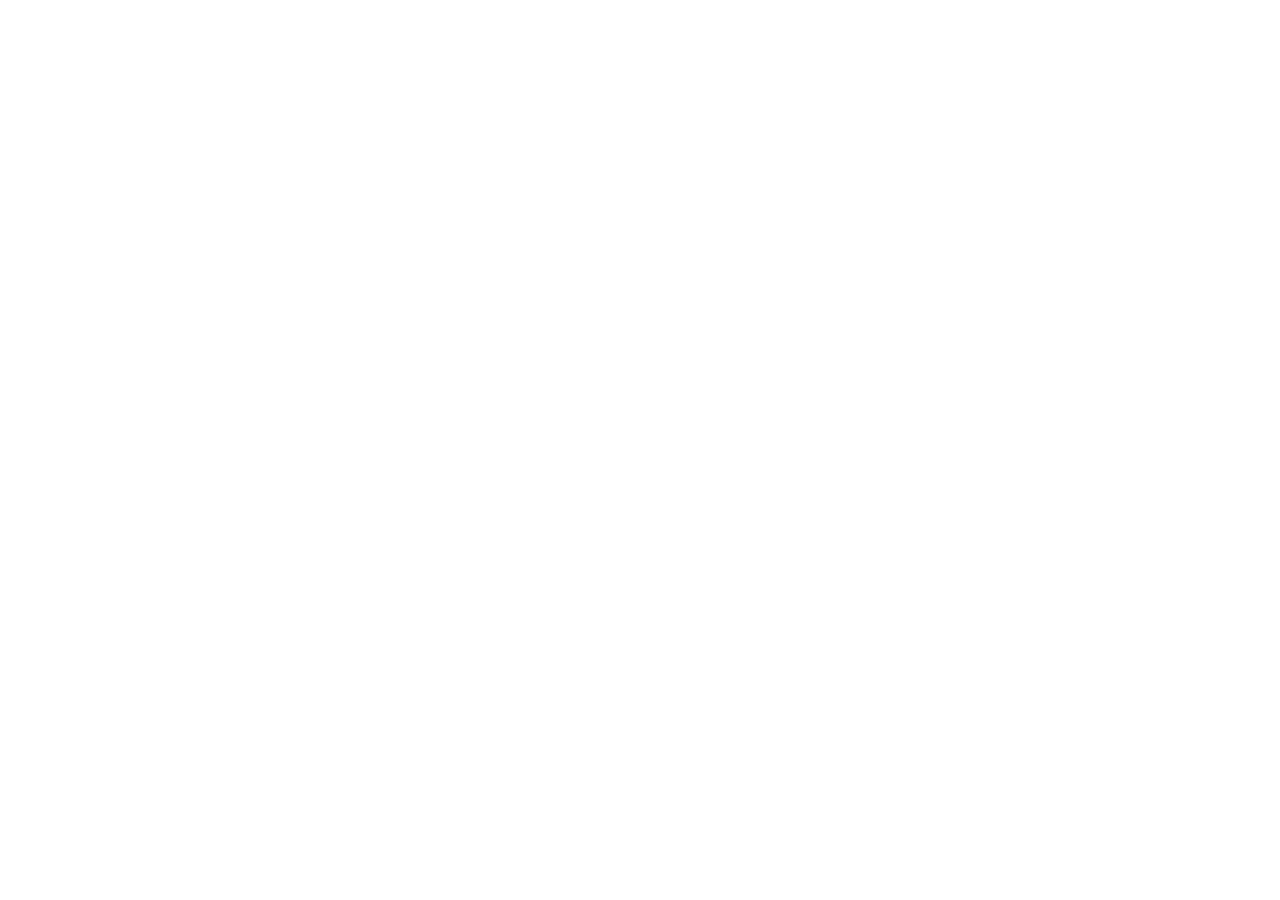
==== index.html @ eb0ca417 "Changes" ====
<!doctype html>
<html lang="en" class="dark">
  <head>
    <meta charset="UTF-8" />
    <meta name="viewport" content="width=device-width, initial-scale=1.0" />
    <title>Developer Portfolio | Software Engineer</title>
    <meta name="description" content="Software engineer crafting clean, performant web applications with modern technologies. View my projects and get in touch." />
    <meta name="author" content="Developer" />

    <meta property="og:title" content="Developer Portfolio | Software Engineer" />
    <meta property="og:description" content="Software engineer crafting clean, performant web applications with modern technologies." />
    <meta property="og:type" content="website" />
    <meta property="og:image" content="https://lovable.dev/opengraph-image-p98pqg.png" />

    <meta name="twitter:card" content="summary_large_image" />
    <meta name="twitter:site" content="@developer" />
    <meta name="twitter:image" content="https://lovable.dev/opengraph-image-p98pqg.png" />
  </head>

  <body>
    <div id="root"></div>
    <script type="module" src="/src/main.tsx"></script>
  </body>
</html>
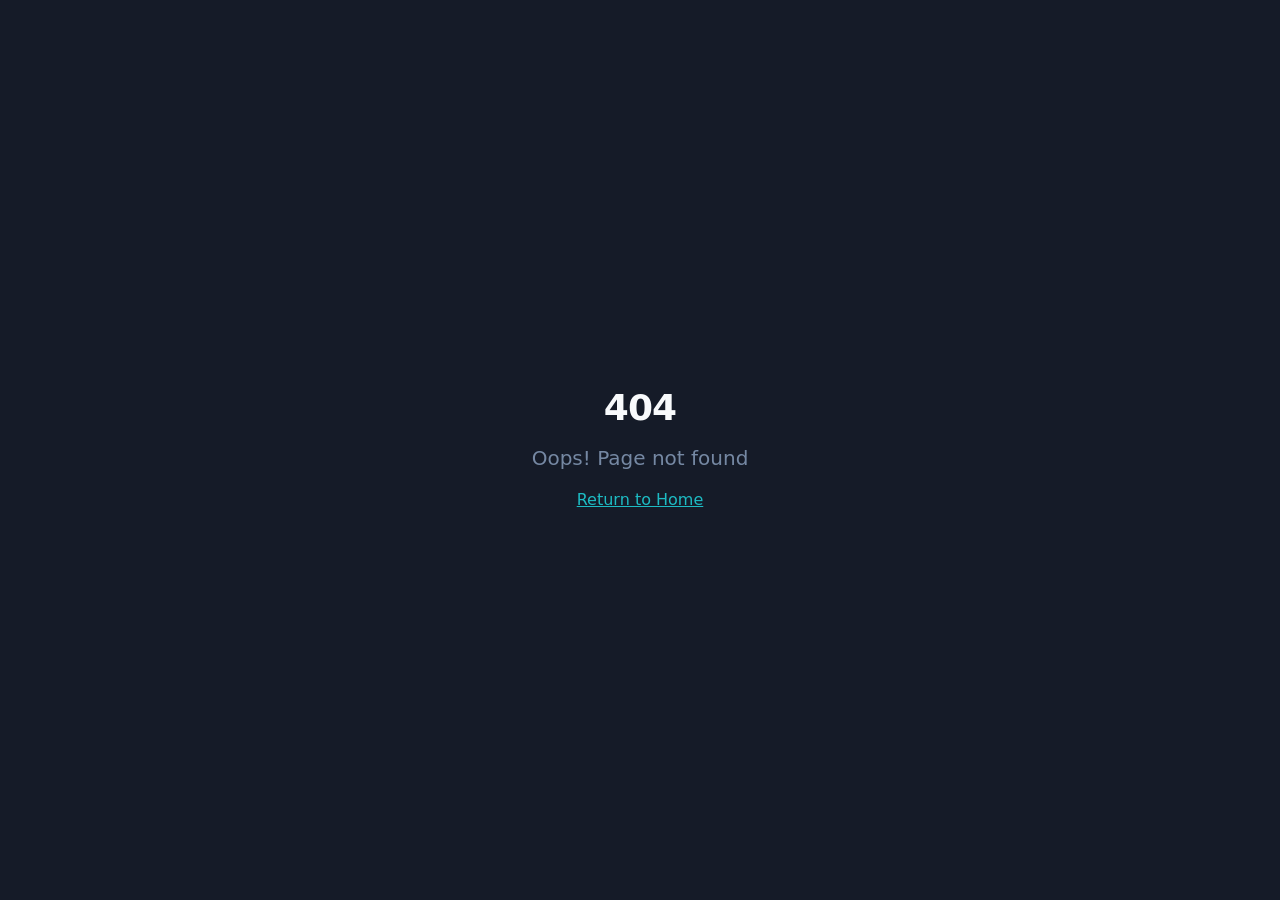
==== commit b3b45d48: "Updates" ====
--- a/index.html
+++ b/index.html
@@ -3,22 +3,23 @@
   <head>
     <meta charset="UTF-8" />
     <meta name="viewport" content="width=device-width, initial-scale=1.0" />
-    <title>Developer Portfolio | Software Engineer</title>
-    <meta name="description" content="Software engineer crafting clean, performant web applications with modern technologies. View my projects and get in touch." />
-    <meta name="author" content="Developer" />
+    <title>Adrian Calugarescu | Software Engineering Portfolio</title>
+    <meta name="description" content="Adrian Calugarescu is a Software Engineering student building clean, responsive web applications. Explore projects, skills, and experience." />
+    <meta name="author" content="Adrian Calugarescu" />
 
-    <meta property="og:title" content="Developer Portfolio | Software Engineer" />
-    <meta property="og:description" content="Software engineer crafting clean, performant web applications with modern technologies." />
+    <meta property="og:title" content="Adrian Calugarescu | Software Engineering Portfolio" />
+    <meta property="og:description" content="Software Engineering student building clean, responsive web applications." />
     <meta property="og:type" content="website" />
     <meta property="og:image" content="https://lovable.dev/opengraph-image-p98pqg.png" />
 
     <meta name="twitter:card" content="summary_large_image" />
-    <meta name="twitter:site" content="@developer" />
+    <meta name="twitter:site" content="@adicaluga" />
     <meta name="twitter:image" content="https://lovable.dev/opengraph-image-p98pqg.png" />
+    <script type="module" crossorigin src="/assets/index-CkQx7Gfv.js"></script>
+    <link rel="stylesheet" crossorigin href="/assets/index-BetBLfj0.css">
   </head>
 
   <body>
     <div id="root"></div>
-    <script type="module" src="/src/main.tsx"></script>
   </body>
 </html>
--- a/assets/index-BetBLfj0.css
+++ b/assets/index-BetBLfj0.css
@@ -0,0 +1 @@
+@import"https://fonts.googleapis.com/css2?family=Inter:wght@300;400;500;600;700&family=JetBrains+Mono:wght@400;500&display=swap";*,:before,:after{--tw-border-spacing-x: 0;--tw-border-spacing-y: 0;--tw-translate-x: 0;--tw-translate-y: 0;--tw-rotate: 0;--tw-skew-x: 0;--tw-skew-y: 0;--tw-scale-x: 1;--tw-scale-y: 1;--tw-pan-x: ;--tw-pan-y: ;--tw-pinch-zoom: ;--tw-scroll-snap-strictness: proximity;--tw-gradient-from-position: ;--tw-gradient-via-position: ;--tw-gradient-to-position: ;--tw-ordinal: ;--tw-slashed-zero: ;--tw-numeric-figure: ;--tw-numeric-spacing: ;--tw-numeric-fraction: ;--tw-ring-inset: ;--tw-ring-offset-width: 0px;--tw-ring-offset-color: #fff;--tw-ring-color: rgb(59 130 246 / .5);--tw-ring-offset-shadow: 0 0 #0000;--tw-ring-shadow: 0 0 #0000;--tw-shadow: 0 0 #0000;--tw-shadow-colored: 0 0 #0000;--tw-blur: ;--tw-brightness: ;--tw-contrast: ;--tw-grayscale: ;--tw-hue-rotate: ;--tw-invert: ;--tw-saturate: ;--tw-sepia: ;--tw-drop-shadow: ;--tw-backdrop-blur: ;--tw-backdrop-brightness: ;--tw-backdrop-contrast: ;--tw-backdrop-grayscale: ;--tw-backdrop-hue-rotate: ;--tw-backdrop-invert: ;--tw-backdrop-opacity: ;--tw-backdrop-saturate: ;--tw-backdrop-sepia: ;--tw-contain-size: ;--tw-contain-layout: ;--tw-contain-paint: ;--tw-contain-style: }::backdrop{--tw-border-spacing-x: 0;--tw-border-spacing-y: 0;--tw-translate-x: 0;--tw-translate-y: 0;--tw-rotate: 0;--tw-skew-x: 0;--tw-skew-y: 0;--tw-scale-x: 1;--tw-scale-y: 1;--tw-pan-x: ;--tw-pan-y: ;--tw-pinch-zoom: ;--tw-scroll-snap-strictness: proximity;--tw-gradient-from-position: ;--tw-gradient-via-position: ;--tw-gradient-to-position: ;--tw-ordinal: ;--tw-slashed-zero: ;--tw-numeric-figure: ;--tw-numeric-spacing: ;--tw-numeric-fraction: ;--tw-ring-inset: ;--tw-ring-offset-width: 0px;--tw-ring-offset-color: #fff;--tw-ring-color: rgb(59 130 246 / .5);--tw-ring-offset-shadow: 0 0 #0000;--tw-ring-shadow: 0 0 #0000;--tw-shadow: 0 0 #0000;--tw-shadow-colored: 0 0 #0000;--tw-blur: ;--tw-brightness: ;--tw-contrast: ;--tw-grayscale: ;--tw-hue-rotate: ;--tw-invert: ;--tw-saturate: ;--tw-sepia: ;--tw-drop-shadow: ;--tw-backdrop-blur: ;--tw-backdrop-brightness: ;--tw-backdrop-contrast: ;--tw-backdrop-grayscale: ;--tw-backdrop-hue-rotate: ;--tw-backdrop-invert: ;--tw-backdrop-opacity: ;--tw-backdrop-saturate: ;--tw-backdrop-sepia: ;--tw-contain-size: ;--tw-contain-layout: ;--tw-contain-paint: ;--tw-contain-style: }*,:before,:after{box-sizing:border-box;border-width:0;border-style:solid;border-color:#e5e7eb}:before,:after{--tw-content: ""}html,:host{line-height:1.5;-webkit-text-size-adjust:100%;-moz-tab-size:4;-o-tab-size:4;tab-size:4;font-family:Inter,system-ui,sans-serif;font-feature-settings:normal;font-variation-settings:normal;-webkit-tap-highlight-color:transparent}body{margin:0;line-height:inherit}hr{height:0;color:inherit;border-top-width:1px}abbr:where([title]){-webkit-text-decoration:underline dotted;text-decoration:underline dotted}h1,h2,h3,h4,h5,h6{font-size:inherit;font-weight:inherit}a{color:inherit;text-decoration:inherit}b,strong{font-weight:bolder}code,kbd,samp,pre{font-family:JetBrains Mono,monospace;font-feature-settings:normal;font-variation-settings:normal;font-size:1em}small{font-size:80%}sub,sup{font-size:75%;line-height:0;position:relative;vertical-align:baseline}sub{bottom:-.25em}sup{top:-.5em}table{text-indent:0;border-color:inherit;border-collapse:collapse}button,input,optgroup,select,textarea{font-family:inherit;font-feature-settings:inherit;font-variation-settings:inherit;font-size:100%;font-weight:inherit;line-height:inherit;letter-spacing:inherit;color:inherit;margin:0;padding:0}button,select{text-transform:none}button,input:where([type=button]),input:where([type=reset]),input:where([type=submit]){-webkit-appearance:button;background-color:transparent;background-image:none}:-moz-focusring{outline:auto}:-moz-ui-invalid{box-shadow:none}progress{vertical-align:baseline}::-webkit-inner-spin-button,::-webkit-outer-spin-button{height:auto}[type=search]{-webkit-appearance:textfield;outline-offset:-2px}::-webkit-search-decoration{-webkit-appearance:none}::-webkit-file-upload-button{-webkit-appearance:button;font:inherit}summary{display:list-item}blockquote,dl,dd,h1,h2,h3,h4,h5,h6,hr,figure,p,pre{margin:0}fieldset{margin:0;padding:0}legend{padding:0}ol,ul,menu{list-style:none;margin:0;padding:0}dialog{padding:0}textarea{resize:vertical}input::-moz-placeholder,textarea::-moz-placeholder{opacity:1;color:#9ca3af}input::placeholder,textarea::placeholder{opacity:1;color:#9ca3af}button,[role=button]{cursor:pointer}:disabled{cursor:default}img,svg,video,canvas,audio,iframe,embed,object{display:block;vertical-align:middle}img,video{max-width:100%;height:auto}[hidden]:where(:not([hidden=until-found])){display:none}:root{--background: 222 47% 6%;--foreground: 210 40% 98%;--card: 222 47% 8%;--card-foreground: 210 40% 98%;--popover: 222 47% 8%;--popover-foreground: 210 40% 98%;--primary: 183 74% 44%;--primary-foreground: 222 47% 6%;--secondary: 222 30% 14%;--secondary-foreground: 210 40% 90%;--muted: 222 30% 12%;--muted-foreground: 215 20% 55%;--accent: 183 74% 44%;--accent-foreground: 222 47% 6%;--destructive: 0 84% 60%;--destructive-foreground: 210 40% 98%;--border: 222 30% 18%;--input: 222 30% 18%;--ring: 183 74% 44%;--radius: .75rem;--gradient-primary: linear-gradient(135deg, hsl(183 74% 44%), hsl(200 74% 50%));--gradient-card: linear-gradient(145deg, hsl(222 47% 9%), hsl(222 47% 7%));--gradient-hero: radial-gradient(ellipse 80% 50% at 50% -20%, hsl(183 74% 44% / .15), transparent);--shadow-glow: 0 0 40px hsl(183 74% 44% / .15);--shadow-card: 0 4px 24px hsl(222 47% 4% / .4);--font-display: "Inter", system-ui, sans-serif;--font-mono: "JetBrains Mono", monospace}*{border-color:hsl(var(--border))}body{background-color:hsl(var(--background));color:hsl(var(--foreground));-webkit-font-smoothing:antialiased;-moz-osx-font-smoothing:grayscale;font-family:var(--font-display)}h1,h2,h3,h4,h5,h6{font-weight:600;letter-spacing:-.025em}code{font-family:var(--font-mono)}.container{width:100%;margin-right:auto;margin-left:auto;padding-right:2rem;padding-left:2rem}@media (min-width: 1400px){.container{max-width:1400px}}.animate-fade-up{animation:fade-up .6s ease-out forwards;opacity:0}.animate-fade-up-delay-1{animation:fade-up .6s ease-out .1s forwards;opacity:0}.animate-fade-up-delay-2{animation:fade-up .6s ease-out .2s forwards;opacity:0}.animate-fade-up-delay-3{animation:fade-up .6s ease-out .3s forwards;opacity:0}.sr-only{position:absolute;width:1px;height:1px;padding:0;margin:-1px;overflow:hidden;clip:rect(0,0,0,0);white-space:nowrap;border-width:0}.pointer-events-none{pointer-events:none}.pointer-events-auto{pointer-events:auto}.visible{visibility:visible}.invisible{visibility:hidden}.fixed{position:fixed}.absolute{position:absolute}.relative{position:relative}.inset-0{top:0;right:0;bottom:0;left:0}.inset-x-0{left:0;right:0}.inset-y-0{top:0;bottom:0}.-bottom-12{bottom:-3rem}.-left-12{left:-3rem}.-right-12{right:-3rem}.-top-12{top:-3rem}.bottom-0{bottom:0}.left-0{left:0}.left-1{left:.25rem}.left-1\/2{left:50%}.left-2{left:.5rem}.left-\[50\%\]{left:50%}.right-0{right:0}.right-1{right:.25rem}.right-2{right:.5rem}.right-3{right:.75rem}.right-4{right:1rem}.top-0{top:0}.top-1\.5{top:.375rem}.top-1\/2{top:50%}.top-2{top:.5rem}.top-3\.5{top:.875rem}.top-4{top:1rem}.top-\[1px\]{top:1px}.top-\[50\%\]{top:50%}.top-\[60\%\]{top:60%}.top-full{top:100%}.z-10{z-index:10}.z-20{z-index:20}.z-50{z-index:50}.z-\[100\]{z-index:100}.z-\[1\]{z-index:1}.-mx-1{margin-left:-.25rem;margin-right:-.25rem}.mx-2{margin-left:.5rem;margin-right:.5rem}.mx-3\.5{margin-left:.875rem;margin-right:.875rem}.mx-auto{margin-left:auto;margin-right:auto}.my-0\.5{margin-top:.125rem;margin-bottom:.125rem}.my-1{margin-top:.25rem;margin-bottom:.25rem}.-ml-4{margin-left:-1rem}.-mt-4{margin-top:-1rem}.mb-1{margin-bottom:.25rem}.mb-10{margin-bottom:2.5rem}.mb-12{margin-bottom:3rem}.mb-16{margin-bottom:4rem}.mb-3{margin-bottom:.75rem}.mb-4{margin-bottom:1rem}.mb-6{margin-bottom:1.5rem}.mb-8{margin-bottom:2rem}.ml-1{margin-left:.25rem}.ml-2{margin-left:.5rem}.ml-auto{margin-left:auto}.mr-2{margin-right:.5rem}.mt-1\.5{margin-top:.375rem}.mt-16{margin-top:4rem}.mt-2{margin-top:.5rem}.mt-24{margin-top:6rem}.mt-4{margin-top:1rem}.mt-6{margin-top:1.5rem}.mt-auto{margin-top:auto}.block{display:block}.flex{display:flex}.inline-flex{display:inline-flex}.table{display:table}.grid{display:grid}.hidden{display:none}.aspect-square{aspect-ratio:1 / 1}.aspect-video{aspect-ratio:16 / 9}.size-4{width:1rem;height:1rem}.h-1\.5{height:.375rem}.h-10{height:2.5rem}.h-11{height:2.75rem}.h-12{height:3rem}.h-16{height:4rem}.h-2{height:.5rem}.h-2\.5{height:.625rem}.h-3{height:.75rem}.h-3\.5{height:.875rem}.h-32{height:8rem}.h-4{height:1rem}.h-40{height:10rem}.h-5{height:1.25rem}.h-6{height:1.5rem}.h-7{height:1.75rem}.h-8{height:2rem}.h-9{height:2.25rem}.h-\[1px\]{height:1px}.h-\[var\(--radix-navigation-menu-viewport-height\)\]{height:var(--radix-navigation-menu-viewport-height)}.h-\[var\(--radix-select-trigger-height\)\]{height:var(--radix-select-trigger-height)}.h-auto{height:auto}.h-full{height:100%}.h-px{height:1px}.h-svh{height:100svh}.max-h-96{max-height:24rem}.max-h-\[300px\]{max-height:300px}.max-h-screen{max-height:100vh}.min-h-0{min-height:0px}.min-h-\[80px\]{min-height:80px}.min-h-\[calc\(100vh-4rem\)\]{min-height:calc(100vh - 4rem)}.min-h-screen{min-height:100vh}.min-h-svh{min-height:100svh}.w-0{width:0px}.w-1{width:.25rem}.w-10{width:2.5rem}.w-11{width:2.75rem}.w-16{width:4rem}.w-2{width:.5rem}.w-2\.5{width:.625rem}.w-3{width:.75rem}.w-3\.5{width:.875rem}.w-3\/4{width:75%}.w-32{width:8rem}.w-4{width:1rem}.w-40{width:10rem}.w-5{width:1.25rem}.w-6{width:1.5rem}.w-64{width:16rem}.w-7{width:1.75rem}.w-72{width:18rem}.w-8{width:2rem}.w-9{width:2.25rem}.w-\[--sidebar-width\]{width:var(--sidebar-width)}.w-\[100px\]{width:100px}.w-\[1px\]{width:1px}.w-auto{width:auto}.w-full{width:100%}.w-max{width:-moz-max-content;width:max-content}.w-px{width:1px}.min-w-0{min-width:0px}.min-w-5{min-width:1.25rem}.min-w-\[12rem\]{min-width:12rem}.min-w-\[8rem\]{min-width:8rem}.min-w-\[var\(--radix-select-trigger-width\)\]{min-width:var(--radix-select-trigger-width)}.max-w-2xl{max-width:42rem}.max-w-3xl{max-width:48rem}.max-w-4xl{max-width:56rem}.max-w-\[--skeleton-width\]{max-width:var(--skeleton-width)}.max-w-lg{max-width:32rem}.max-w-max{max-width:-moz-max-content;max-width:max-content}.max-w-xl{max-width:36rem}.flex-1{flex:1 1 0%}.shrink-0{flex-shrink:0}.grow{flex-grow:1}.grow-0{flex-grow:0}.basis-full{flex-basis:100%}.caption-bottom{caption-side:bottom}.border-collapse{border-collapse:collapse}.-translate-x-1\/2{--tw-translate-x: -50%;transform:translate(var(--tw-translate-x),var(--tw-translate-y)) rotate(var(--tw-rotate)) skew(var(--tw-skew-x)) skewY(var(--tw-skew-y)) scaleX(var(--tw-scale-x)) scaleY(var(--tw-scale-y))}.-translate-x-px{--tw-translate-x: -1px;transform:translate(var(--tw-translate-x),var(--tw-translate-y)) rotate(var(--tw-rotate)) skew(var(--tw-skew-x)) skewY(var(--tw-skew-y)) scaleX(var(--tw-scale-x)) scaleY(var(--tw-scale-y))}.-translate-y-1\/2{--tw-translate-y: -50%;transform:translate(var(--tw-translate-x),var(--tw-translate-y)) rotate(var(--tw-rotate)) skew(var(--tw-skew-x)) skewY(var(--tw-skew-y)) scaleX(var(--tw-scale-x)) scaleY(var(--tw-scale-y))}.translate-x-\[-50\%\]{--tw-translate-x: -50%;transform:translate(var(--tw-translate-x),var(--tw-translate-y)) rotate(var(--tw-rotate)) skew(var(--tw-skew-x)) skewY(var(--tw-skew-y)) scaleX(var(--tw-scale-x)) scaleY(var(--tw-scale-y))}.translate-x-px{--tw-translate-x: 1px;transform:translate(var(--tw-translate-x),var(--tw-translate-y)) rotate(var(--tw-rotate)) skew(var(--tw-skew-x)) skewY(var(--tw-skew-y)) scaleX(var(--tw-scale-x)) scaleY(var(--tw-scale-y))}.translate-y-\[-50\%\]{--tw-translate-y: -50%;transform:translate(var(--tw-translate-x),var(--tw-translate-y)) rotate(var(--tw-rotate)) skew(var(--tw-skew-x)) skewY(var(--tw-skew-y)) scaleX(var(--tw-scale-x)) scaleY(var(--tw-scale-y))}.rotate-45{--tw-rotate: 45deg;transform:translate(var(--tw-translate-x),var(--tw-translate-y)) rotate(var(--tw-rotate)) skew(var(--tw-skew-x)) skewY(var(--tw-skew-y)) scaleX(var(--tw-scale-x)) scaleY(var(--tw-scale-y))}.rotate-90{--tw-rotate: 90deg;transform:translate(var(--tw-translate-x),var(--tw-translate-y)) rotate(var(--tw-rotate)) skew(var(--tw-skew-x)) skewY(var(--tw-skew-y)) scaleX(var(--tw-scale-x)) scaleY(var(--tw-scale-y))}.transform{transform:translate(var(--tw-translate-x),var(--tw-translate-y)) rotate(var(--tw-rotate)) skew(var(--tw-skew-x)) skewY(var(--tw-skew-y)) scaleX(var(--tw-scale-x)) scaleY(var(--tw-scale-y))}@keyframes pulse{50%{opacity:.5}}.animate-pulse{animation:pulse 2s cubic-bezier(.4,0,.6,1) infinite}.cursor-default{cursor:default}.cursor-pointer{cursor:pointer}.touch-none{touch-action:none}.select-none{-webkit-user-select:none;-moz-user-select:none;user-select:none}.list-none{list-style-type:none}.flex-row{flex-direction:row}.flex-col{flex-direction:column}.flex-col-reverse{flex-direction:column-reverse}.flex-wrap{flex-wrap:wrap}.items-start{align-items:flex-start}.items-end{align-items:flex-end}.items-center{align-items:center}.items-stretch{align-items:stretch}.justify-center{justify-content:center}.justify-between{justify-content:space-between}.gap-1{gap:.25rem}.gap-1\.5{gap:.375rem}.gap-2{gap:.5rem}.gap-4{gap:1rem}.gap-6{gap:1.5rem}.gap-8{gap:2rem}.space-x-1>:not([hidden])~:not([hidden]){--tw-space-x-reverse: 0;margin-right:calc(.25rem * var(--tw-space-x-reverse));margin-left:calc(.25rem * calc(1 - var(--tw-space-x-reverse)))}.space-x-4>:not([hidden])~:not([hidden]){--tw-space-x-reverse: 0;margin-right:calc(1rem * var(--tw-space-x-reverse));margin-left:calc(1rem * calc(1 - var(--tw-space-x-reverse)))}.space-y-1>:not([hidden])~:not([hidden]){--tw-space-y-reverse: 0;margin-top:calc(.25rem * calc(1 - var(--tw-space-y-reverse)));margin-bottom:calc(.25rem * var(--tw-space-y-reverse))}.space-y-1\.5>:not([hidden])~:not([hidden]){--tw-space-y-reverse: 0;margin-top:calc(.375rem * calc(1 - var(--tw-space-y-reverse)));margin-bottom:calc(.375rem * var(--tw-space-y-reverse))}.space-y-2>:not([hidden])~:not([hidden]){--tw-space-y-reverse: 0;margin-top:calc(.5rem * calc(1 - var(--tw-space-y-reverse)));margin-bottom:calc(.5rem * var(--tw-space-y-reverse))}.space-y-3>:not([hidden])~:not([hidden]){--tw-space-y-reverse: 0;margin-top:calc(.75rem * calc(1 - var(--tw-space-y-reverse)));margin-bottom:calc(.75rem * var(--tw-space-y-reverse))}.space-y-4>:not([hidden])~:not([hidden]){--tw-space-y-reverse: 0;margin-top:calc(1rem * calc(1 - var(--tw-space-y-reverse)));margin-bottom:calc(1rem * var(--tw-space-y-reverse))}.space-y-6>:not([hidden])~:not([hidden]){--tw-space-y-reverse: 0;margin-top:calc(1.5rem * calc(1 - var(--tw-space-y-reverse)));margin-bottom:calc(1.5rem * var(--tw-space-y-reverse))}.overflow-auto{overflow:auto}.overflow-hidden{overflow:hidden}.overflow-y-auto{overflow-y:auto}.overflow-x-hidden{overflow-x:hidden}.whitespace-nowrap{white-space:nowrap}.break-words{overflow-wrap:break-word}.rounded-2xl{border-radius:1rem}.rounded-\[2px\]{border-radius:2px}.rounded-\[inherit\]{border-radius:inherit}.rounded-full{border-radius:9999px}.rounded-lg{border-radius:var(--radius)}.rounded-md{border-radius:calc(var(--radius) - 2px)}.rounded-sm{border-radius:calc(var(--radius) - 4px)}.rounded-xl{border-radius:.75rem}.rounded-t-\[10px\]{border-top-left-radius:10px;border-top-right-radius:10px}.rounded-tl-sm{border-top-left-radius:calc(var(--radius) - 4px)}.border{border-width:1px}.border-2{border-width:2px}.border-4{border-width:4px}.border-\[1\.5px\]{border-width:1.5px}.border-y{border-top-width:1px;border-bottom-width:1px}.border-b{border-bottom-width:1px}.border-l{border-left-width:1px}.border-r{border-right-width:1px}.border-t{border-top-width:1px}.border-dashed{border-style:dashed}.border-\[--color-border\]{border-color:var(--color-border)}.border-border{border-color:hsl(var(--border))}.border-border\/50{border-color:hsl(var(--border) / .5)}.border-destructive{border-color:hsl(var(--destructive))}.border-destructive\/50{border-color:hsl(var(--destructive) / .5)}.border-input{border-color:hsl(var(--input))}.border-primary{border-color:hsl(var(--primary))}.border-primary\/30{border-color:hsl(var(--primary) / .3)}.border-primary\/40{border-color:hsl(var(--primary) / .4)}.border-transparent{border-color:transparent}.border-l-transparent{border-left-color:transparent}.border-t-transparent{border-top-color:transparent}.bg-\[--color-bg\]{background-color:var(--color-bg)}.bg-accent{background-color:hsl(var(--accent))}.bg-background{background-color:hsl(var(--background))}.bg-background\/80{background-color:hsl(var(--background) / .8)}.bg-black\/80{background-color:#000c}.bg-border{background-color:hsl(var(--border))}.bg-card{background-color:hsl(var(--card))}.bg-destructive{background-color:hsl(var(--destructive))}.bg-foreground{background-color:hsl(var(--foreground))}.bg-muted{background-color:hsl(var(--muted))}.bg-muted\/50{background-color:hsl(var(--muted) / .5)}.bg-popover{background-color:hsl(var(--popover))}.bg-primary{background-color:hsl(var(--primary))}.bg-secondary{background-color:hsl(var(--secondary))}.bg-secondary\/60{background-color:hsl(var(--secondary) / .6)}.bg-transparent{background-color:transparent}.bg-gradient-to-br{background-image:linear-gradient(to bottom right,var(--tw-gradient-stops))}.from-primary\/5{--tw-gradient-from: hsl(var(--primary) / .05) var(--tw-gradient-from-position);--tw-gradient-to: hsl(var(--primary) / 0) var(--tw-gradient-to-position);--tw-gradient-stops: var(--tw-gradient-from), var(--tw-gradient-to)}.to-transparent{--tw-gradient-to: transparent var(--tw-gradient-to-position)}.fill-current{fill:currentColor}.object-cover{-o-object-fit:cover;object-fit:cover}.p-0{padding:0}.p-1{padding:.25rem}.p-2{padding:.5rem}.p-3{padding:.75rem}.p-4{padding:1rem}.p-6{padding:1.5rem}.p-8{padding:2rem}.p-\[1px\]{padding:1px}.px-1{padding-left:.25rem;padding-right:.25rem}.px-2{padding-left:.5rem;padding-right:.5rem}.px-2\.5{padding-left:.625rem;padding-right:.625rem}.px-3{padding-left:.75rem;padding-right:.75rem}.px-4{padding-left:1rem;padding-right:1rem}.px-5{padding-left:1.25rem;padding-right:1.25rem}.px-6{padding-left:1.5rem;padding-right:1.5rem}.py-0\.5{padding-top:.125rem;padding-bottom:.125rem}.py-1{padding-top:.25rem;padding-bottom:.25rem}.py-1\.5{padding-top:.375rem;padding-bottom:.375rem}.py-2{padding-top:.5rem;padding-bottom:.5rem}.py-24{padding-top:6rem;padding-bottom:6rem}.py-3{padding-top:.75rem;padding-bottom:.75rem}.py-4{padding-top:1rem;padding-bottom:1rem}.py-6{padding-top:1.5rem;padding-bottom:1.5rem}.py-8{padding-top:2rem;padding-bottom:2rem}.pb-3{padding-bottom:.75rem}.pb-4{padding-bottom:1rem}.pl-2\.5{padding-left:.625rem}.pl-4{padding-left:1rem}.pl-8{padding-left:2rem}.pr-2{padding-right:.5rem}.pr-2\.5{padding-right:.625rem}.pr-8{padding-right:2rem}.pt-0{padding-top:0}.pt-1{padding-top:.25rem}.pt-16{padding-top:4rem}.pt-3{padding-top:.75rem}.pt-4{padding-top:1rem}.text-left{text-align:left}.text-center{text-align:center}.align-middle{vertical-align:middle}.font-mono{font-family:JetBrains Mono,monospace}.text-2xl{font-size:1.5rem;line-height:2rem}.text-4xl{font-size:2.25rem;line-height:2.5rem}.text-5xl{font-size:3rem;line-height:1}.text-\[0\.8rem\]{font-size:.8rem}.text-base{font-size:1rem;line-height:1.5rem}.text-lg{font-size:1.125rem;line-height:1.75rem}.text-sm{font-size:.875rem;line-height:1.25rem}.text-xl{font-size:1.25rem;line-height:1.75rem}.text-xs{font-size:.75rem;line-height:1rem}.font-bold{font-weight:700}.font-medium{font-weight:500}.font-normal{font-weight:400}.font-semibold{font-weight:600}.tabular-nums{--tw-numeric-spacing: tabular-nums;font-variant-numeric:var(--tw-ordinal) var(--tw-slashed-zero) var(--tw-numeric-figure) var(--tw-numeric-spacing) var(--tw-numeric-fraction)}.leading-none{line-height:1}.leading-relaxed{line-height:1.625}.tracking-tight{letter-spacing:-.025em}.tracking-widest{letter-spacing:.1em}.text-accent-foreground{color:hsl(var(--accent-foreground))}.text-card-foreground{color:hsl(var(--card-foreground))}.text-current{color:currentColor}.text-destructive{color:hsl(var(--destructive))}.text-destructive-foreground{color:hsl(var(--destructive-foreground))}.text-foreground{color:hsl(var(--foreground))}.text-foreground\/50{color:hsl(var(--foreground) / .5)}.text-muted-foreground{color:hsl(var(--muted-foreground))}.text-popover-foreground{color:hsl(var(--popover-foreground))}.text-primary{color:hsl(var(--primary))}.text-primary-foreground{color:hsl(var(--primary-foreground))}.text-secondary-foreground{color:hsl(var(--secondary-foreground))}.underline{text-decoration-line:underline}.underline-offset-4{text-underline-offset:4px}.opacity-0{opacity:0}.opacity-50{opacity:.5}.opacity-60{opacity:.6}.opacity-70{opacity:.7}.opacity-90{opacity:.9}.shadow-\[0_0_0_1px_hsl\(var\(--sidebar-border\)\)\]{--tw-shadow: 0 0 0 1px hsl(var(--sidebar-border));--tw-shadow-colored: 0 0 0 1px var(--tw-shadow-color);box-shadow:var(--tw-ring-offset-shadow, 0 0 #0000),var(--tw-ring-shadow, 0 0 #0000),var(--tw-shadow)}.shadow-lg{--tw-shadow: 0 10px 15px -3px rgb(0 0 0 / .1), 0 4px 6px -4px rgb(0 0 0 / .1);--tw-shadow-colored: 0 10px 15px -3px var(--tw-shadow-color), 0 4px 6px -4px var(--tw-shadow-color);box-shadow:var(--tw-ring-offset-shadow, 0 0 #0000),var(--tw-ring-shadow, 0 0 #0000),var(--tw-shadow)}.shadow-md{--tw-shadow: 0 4px 6px -1px rgb(0 0 0 / .1), 0 2px 4px -2px rgb(0 0 0 / .1);--tw-shadow-colored: 0 4px 6px -1px var(--tw-shadow-color), 0 2px 4px -2px var(--tw-shadow-color);box-shadow:var(--tw-ring-offset-shadow, 0 0 #0000),var(--tw-ring-shadow, 0 0 #0000),var(--tw-shadow)}.shadow-none{--tw-shadow: 0 0 #0000;--tw-shadow-colored: 0 0 #0000;box-shadow:var(--tw-ring-offset-shadow, 0 0 #0000),var(--tw-ring-shadow, 0 0 #0000),var(--tw-shadow)}.shadow-sm{--tw-shadow: 0 1px 2px 0 rgb(0 0 0 / .05);--tw-shadow-colored: 0 1px 2px 0 var(--tw-shadow-color);box-shadow:var(--tw-ring-offset-shadow, 0 0 #0000),var(--tw-ring-shadow, 0 0 #0000),var(--tw-shadow)}.shadow-xl{--tw-shadow: 0 20px 25px -5px rgb(0 0 0 / .1), 0 8px 10px -6px rgb(0 0 0 / .1);--tw-shadow-colored: 0 20px 25px -5px var(--tw-shadow-color), 0 8px 10px -6px var(--tw-shadow-color);box-shadow:var(--tw-ring-offset-shadow, 0 0 #0000),var(--tw-ring-shadow, 0 0 #0000),var(--tw-shadow)}.shadow-primary\/10{--tw-shadow-color: hsl(var(--primary) / .1);--tw-shadow: var(--tw-shadow-colored)}.shadow-primary\/5{--tw-shadow-color: hsl(var(--primary) / .05);--tw-shadow: var(--tw-shadow-colored)}.outline-none{outline:2px solid transparent;outline-offset:2px}.outline{outline-style:solid}.ring-0{--tw-ring-offset-shadow: var(--tw-ring-inset) 0 0 0 var(--tw-ring-offset-width) var(--tw-ring-offset-color);--tw-ring-shadow: var(--tw-ring-inset) 0 0 0 calc(0px + var(--tw-ring-offset-width)) var(--tw-ring-color);box-shadow:var(--tw-ring-offset-shadow),var(--tw-ring-shadow),var(--tw-shadow, 0 0 #0000)}.ring-2{--tw-ring-offset-shadow: var(--tw-ring-inset) 0 0 0 var(--tw-ring-offset-width) var(--tw-ring-offset-color);--tw-ring-shadow: var(--tw-ring-inset) 0 0 0 calc(2px + var(--tw-ring-offset-width)) var(--tw-ring-color);box-shadow:var(--tw-ring-offset-shadow),var(--tw-ring-shadow),var(--tw-shadow, 0 0 #0000)}.ring-ring{--tw-ring-color: hsl(var(--ring))}.ring-offset-background{--tw-ring-offset-color: hsl(var(--background))}.filter{filter:var(--tw-blur) var(--tw-brightness) var(--tw-contrast) var(--tw-grayscale) var(--tw-hue-rotate) var(--tw-invert) var(--tw-saturate) var(--tw-sepia) var(--tw-drop-shadow)}.backdrop-blur-md{--tw-backdrop-blur: blur(12px);-webkit-backdrop-filter:var(--tw-backdrop-blur) var(--tw-backdrop-brightness) var(--tw-backdrop-contrast) var(--tw-backdrop-grayscale) var(--tw-backdrop-hue-rotate) var(--tw-backdrop-invert) var(--tw-backdrop-opacity) var(--tw-backdrop-saturate) var(--tw-backdrop-sepia);backdrop-filter:var(--tw-backdrop-blur) var(--tw-backdrop-brightness) var(--tw-backdrop-contrast) var(--tw-backdrop-grayscale) var(--tw-backdrop-hue-rotate) var(--tw-backdrop-invert) var(--tw-backdrop-opacity) var(--tw-backdrop-saturate) var(--tw-backdrop-sepia)}.transition{transition-property:color,background-color,border-color,text-decoration-color,fill,stroke,opacity,box-shadow,transform,filter,backdrop-filter;transition-timing-function:cubic-bezier(.4,0,.2,1);transition-duration:.15s}.transition-\[left\,right\,width\]{transition-property:left,right,width;transition-timing-function:cubic-bezier(.4,0,.2,1);transition-duration:.15s}.transition-\[margin\,opa\]{transition-property:margin,opa;transition-timing-function:cubic-bezier(.4,0,.2,1);transition-duration:.15s}.transition-\[width\,height\,padding\]{transition-property:width,height,padding;transition-timing-function:cubic-bezier(.4,0,.2,1);transition-duration:.15s}.transition-\[width\]{transition-property:width;transition-timing-function:cubic-bezier(.4,0,.2,1);transition-duration:.15s}.transition-all{transition-property:all;transition-timing-function:cubic-bezier(.4,0,.2,1);transition-duration:.15s}.transition-colors{transition-property:color,background-color,border-color,text-decoration-color,fill,stroke;transition-timing-function:cubic-bezier(.4,0,.2,1);transition-duration:.15s}.transition-opacity{transition-property:opacity;transition-timing-function:cubic-bezier(.4,0,.2,1);transition-duration:.15s}.transition-transform{transition-property:transform;transition-timing-function:cubic-bezier(.4,0,.2,1);transition-duration:.15s}.duration-1000{transition-duration:1s}.duration-200{transition-duration:.2s}.duration-300{transition-duration:.3s}.ease-in-out{transition-timing-function:cubic-bezier(.4,0,.2,1)}.ease-linear{transition-timing-function:linear}@keyframes enter{0%{opacity:var(--tw-enter-opacity, 1);transform:translate3d(var(--tw-enter-translate-x, 0),var(--tw-enter-translate-y, 0),0) scale3d(var(--tw-enter-scale, 1),var(--tw-enter-scale, 1),var(--tw-enter-scale, 1)) rotate(var(--tw-enter-rotate, 0))}}@keyframes exit{to{opacity:var(--tw-exit-opacity, 1);transform:translate3d(var(--tw-exit-translate-x, 0),var(--tw-exit-translate-y, 0),0) scale3d(var(--tw-exit-scale, 1),var(--tw-exit-scale, 1),var(--tw-exit-scale, 1)) rotate(var(--tw-exit-rotate, 0))}}.animate-in{animation-name:enter;animation-duration:.15s;--tw-enter-opacity: initial;--tw-enter-scale: initial;--tw-enter-rotate: initial;--tw-enter-translate-x: initial;--tw-enter-translate-y: initial}.fade-in-0{--tw-enter-opacity: 0}.fade-in-80{--tw-enter-opacity: .8}.zoom-in-95{--tw-enter-scale: .95}.duration-1000{animation-duration:1s}.duration-200{animation-duration:.2s}.duration-300{animation-duration:.3s}.ease-in-out{animation-timing-function:cubic-bezier(.4,0,.2,1)}.ease-linear{animation-timing-function:linear}.text-gradient{-webkit-background-clip:text;background-clip:text;color:transparent;background-image:var(--gradient-primary)}@keyframes fade-up{0%{opacity:0;transform:translateY(20px)}to{opacity:1;transform:translateY(0)}}.file\:border-0::file-selector-button{border-width:0px}.file\:bg-transparent::file-selector-button{background-color:transparent}.file\:text-sm::file-selector-button{font-size:.875rem;line-height:1.25rem}.file\:font-medium::file-selector-button{font-weight:500}.file\:text-foreground::file-selector-button{color:hsl(var(--foreground))}.placeholder\:text-muted-foreground::-moz-placeholder{color:hsl(var(--muted-foreground))}.placeholder\:text-muted-foreground::placeholder{color:hsl(var(--muted-foreground))}.after\:absolute:after{content:var(--tw-content);position:absolute}.after\:-inset-2:after{content:var(--tw-content);top:-.5rem;right:-.5rem;bottom:-.5rem;left:-.5rem}.after\:inset-y-0:after{content:var(--tw-content);top:0;bottom:0}.after\:left-1\/2:after{content:var(--tw-content);left:50%}.after\:w-1:after{content:var(--tw-content);width:.25rem}.after\:w-\[2px\]:after{content:var(--tw-content);width:2px}.after\:-translate-x-1\/2:after{content:var(--tw-content);--tw-translate-x: -50%;transform:translate(var(--tw-translate-x),var(--tw-translate-y)) rotate(var(--tw-rotate)) skew(var(--tw-skew-x)) skewY(var(--tw-skew-y)) scaleX(var(--tw-scale-x)) scaleY(var(--tw-scale-y))}.first\:rounded-l-md:first-child{border-top-left-radius:calc(var(--radius) - 2px);border-bottom-left-radius:calc(var(--radius) - 2px)}.first\:border-l:first-child{border-left-width:1px}.last\:rounded-r-md:last-child{border-top-right-radius:calc(var(--radius) - 2px);border-bottom-right-radius:calc(var(--radius) - 2px)}.focus-within\:relative:focus-within{position:relative}.focus-within\:z-20:focus-within{z-index:20}.hover\:scale-\[1\.02\]:hover{--tw-scale-x: 1.02;--tw-scale-y: 1.02;transform:translate(var(--tw-translate-x),var(--tw-translate-y)) rotate(var(--tw-rotate)) skew(var(--tw-skew-x)) skewY(var(--tw-skew-y)) scaleX(var(--tw-scale-x)) scaleY(var(--tw-scale-y))}.hover\:border-primary\/30:hover{border-color:hsl(var(--primary) / .3)}.hover\:border-primary\/50:hover{border-color:hsl(var(--primary) / .5)}.hover\:bg-accent:hover{background-color:hsl(var(--accent))}.hover\:bg-destructive\/80:hover{background-color:hsl(var(--destructive) / .8)}.hover\:bg-destructive\/90:hover{background-color:hsl(var(--destructive) / .9)}.hover\:bg-muted:hover{background-color:hsl(var(--muted))}.hover\:bg-muted\/50:hover{background-color:hsl(var(--muted) / .5)}.hover\:bg-primary:hover{background-color:hsl(var(--primary))}.hover\:bg-primary\/80:hover{background-color:hsl(var(--primary) / .8)}.hover\:bg-primary\/90:hover{background-color:hsl(var(--primary) / .9)}.hover\:bg-secondary:hover{background-color:hsl(var(--secondary))}.hover\:bg-secondary\/80:hover{background-color:hsl(var(--secondary) / .8)}.hover\:text-accent-foreground:hover{color:hsl(var(--accent-foreground))}.hover\:text-foreground:hover{color:hsl(var(--foreground))}.hover\:text-muted-foreground:hover{color:hsl(var(--muted-foreground))}.hover\:text-primary:hover{color:hsl(var(--primary))}.hover\:text-primary-foreground:hover{color:hsl(var(--primary-foreground))}.hover\:text-primary\/90:hover{color:hsl(var(--primary) / .9)}.hover\:underline:hover{text-decoration-line:underline}.hover\:opacity-100:hover{opacity:1}.hover\:shadow-\[0_0_0_1px_hsl\(var\(--sidebar-accent\)\)\]:hover{--tw-shadow: 0 0 0 1px hsl(var(--sidebar-accent));--tw-shadow-colored: 0 0 0 1px var(--tw-shadow-color);box-shadow:var(--tw-ring-offset-shadow, 0 0 #0000),var(--tw-ring-shadow, 0 0 #0000),var(--tw-shadow)}.hover\:shadow-lg:hover{--tw-shadow: 0 10px 15px -3px rgb(0 0 0 / .1), 0 4px 6px -4px rgb(0 0 0 / .1);--tw-shadow-colored: 0 10px 15px -3px var(--tw-shadow-color), 0 4px 6px -4px var(--tw-shadow-color);box-shadow:var(--tw-ring-offset-shadow, 0 0 #0000),var(--tw-ring-shadow, 0 0 #0000),var(--tw-shadow)}.hover\:shadow-xl:hover{--tw-shadow: 0 20px 25px -5px rgb(0 0 0 / .1), 0 8px 10px -6px rgb(0 0 0 / .1);--tw-shadow-colored: 0 20px 25px -5px var(--tw-shadow-color), 0 8px 10px -6px var(--tw-shadow-color);box-shadow:var(--tw-ring-offset-shadow, 0 0 #0000),var(--tw-ring-shadow, 0 0 #0000),var(--tw-shadow)}.hover\:shadow-primary\/5:hover{--tw-shadow-color: hsl(var(--primary) / .05);--tw-shadow: var(--tw-shadow-colored)}.focus\:bg-accent:focus{background-color:hsl(var(--accent))}.focus\:bg-primary:focus{background-color:hsl(var(--primary))}.focus\:text-accent-foreground:focus{color:hsl(var(--accent-foreground))}.focus\:text-primary-foreground:focus{color:hsl(var(--primary-foreground))}.focus\:opacity-100:focus{opacity:1}.focus\:outline-none:focus{outline:2px solid transparent;outline-offset:2px}.focus\:ring-2:focus{--tw-ring-offset-shadow: var(--tw-ring-inset) 0 0 0 var(--tw-ring-offset-width) var(--tw-ring-offset-color);--tw-ring-shadow: var(--tw-ring-inset) 0 0 0 calc(2px + var(--tw-ring-offset-width)) var(--tw-ring-color);box-shadow:var(--tw-ring-offset-shadow),var(--tw-ring-shadow),var(--tw-shadow, 0 0 #0000)}.focus\:ring-ring:focus{--tw-ring-color: hsl(var(--ring))}.focus\:ring-offset-2:focus{--tw-ring-offset-width: 2px}.focus-visible\:outline-none:focus-visible{outline:2px solid transparent;outline-offset:2px}.focus-visible\:ring-1:focus-visible{--tw-ring-offset-shadow: var(--tw-ring-inset) 0 0 0 var(--tw-ring-offset-width) var(--tw-ring-offset-color);--tw-ring-shadow: var(--tw-ring-inset) 0 0 0 calc(1px + var(--tw-ring-offset-width)) var(--tw-ring-color);box-shadow:var(--tw-ring-offset-shadow),var(--tw-ring-shadow),var(--tw-shadow, 0 0 #0000)}.focus-visible\:ring-2:focus-visible{--tw-ring-offset-shadow: var(--tw-ring-inset) 0 0 0 var(--tw-ring-offset-width) var(--tw-ring-offset-color);--tw-ring-shadow: var(--tw-ring-inset) 0 0 0 calc(2px + var(--tw-ring-offset-width)) var(--tw-ring-color);box-shadow:var(--tw-ring-offset-shadow),var(--tw-ring-shadow),var(--tw-shadow, 0 0 #0000)}.focus-visible\:ring-ring:focus-visible{--tw-ring-color: hsl(var(--ring))}.focus-visible\:ring-offset-1:focus-visible{--tw-ring-offset-width: 1px}.focus-visible\:ring-offset-2:focus-visible{--tw-ring-offset-width: 2px}.focus-visible\:ring-offset-background:focus-visible{--tw-ring-offset-color: hsl(var(--background))}.disabled\:pointer-events-none:disabled{pointer-events:none}.disabled\:cursor-not-allowed:disabled{cursor:not-allowed}.disabled\:opacity-50:disabled{opacity:.5}.group\/menu-item:focus-within .group-focus-within\/menu-item\:opacity-100{opacity:1}.group:hover .group-hover\:border-primary\/50{border-color:hsl(var(--primary) / .5)}.group:hover .group-hover\:text-primary{color:hsl(var(--primary))}.group\/menu-item:hover .group-hover\/menu-item\:opacity-100,.group:hover .group-hover\:opacity-100{opacity:1}.group:hover .group-hover\:shadow-lg{--tw-shadow: 0 10px 15px -3px rgb(0 0 0 / .1), 0 4px 6px -4px rgb(0 0 0 / .1);--tw-shadow-colored: 0 10px 15px -3px var(--tw-shadow-color), 0 4px 6px -4px var(--tw-shadow-color);box-shadow:var(--tw-ring-offset-shadow, 0 0 #0000),var(--tw-ring-shadow, 0 0 #0000),var(--tw-shadow)}.group:hover .group-hover\:shadow-primary\/10{--tw-shadow-color: hsl(var(--primary) / .1);--tw-shadow: var(--tw-shadow-colored)}.group.destructive .group-\[\.destructive\]\:border-muted\/40{border-color:hsl(var(--muted) / .4)}.group.toaster .group-\[\.toaster\]\:border-border{border-color:hsl(var(--border))}.group.toast .group-\[\.toast\]\:bg-muted{background-color:hsl(var(--muted))}.group.toast .group-\[\.toast\]\:bg-primary{background-color:hsl(var(--primary))}.group.toaster .group-\[\.toaster\]\:bg-background{background-color:hsl(var(--background))}.group.destructive .group-\[\.destructive\]\:text-red-300{--tw-text-opacity: 1;color:rgb(252 165 165 / var(--tw-text-opacity, 1))}.group.toast .group-\[\.toast\]\:text-muted-foreground{color:hsl(var(--muted-foreground))}.group.toast .group-\[\.toast\]\:text-primary-foreground{color:hsl(var(--primary-foreground))}.group.toaster .group-\[\.toaster\]\:text-foreground{color:hsl(var(--foreground))}.group.toaster .group-\[\.toaster\]\:shadow-lg{--tw-shadow: 0 10px 15px -3px rgb(0 0 0 / .1), 0 4px 6px -4px rgb(0 0 0 / .1);--tw-shadow-colored: 0 10px 15px -3px var(--tw-shadow-color), 0 4px 6px -4px var(--tw-shadow-color);box-shadow:var(--tw-ring-offset-shadow, 0 0 #0000),var(--tw-ring-shadow, 0 0 #0000),var(--tw-shadow)}.group.destructive .group-\[\.destructive\]\:hover\:border-destructive\/30:hover{border-color:hsl(var(--destructive) / .3)}.group.destructive .group-\[\.destructive\]\:hover\:bg-destructive:hover{background-color:hsl(var(--destructive))}.group.destructive .group-\[\.destructive\]\:hover\:text-destructive-foreground:hover{color:hsl(var(--destructive-foreground))}.group.destructive .group-\[\.destructive\]\:hover\:text-red-50:hover{--tw-text-opacity: 1;color:rgb(254 242 242 / var(--tw-text-opacity, 1))}.group.destructive .group-\[\.destructive\]\:focus\:ring-destructive:focus{--tw-ring-color: hsl(var(--destructive))}.group.destructive .group-\[\.destructive\]\:focus\:ring-red-400:focus{--tw-ring-opacity: 1;--tw-ring-color: rgb(248 113 113 / var(--tw-ring-opacity, 1))}.group.destructive .group-\[\.destructive\]\:focus\:ring-offset-red-600:focus{--tw-ring-offset-color: #dc2626}.peer:disabled~.peer-disabled\:cursor-not-allowed{cursor:not-allowed}.peer:disabled~.peer-disabled\:opacity-70{opacity:.7}.has-\[\:disabled\]\:opacity-50:has(:disabled){opacity:.5}.group\/menu-item:has([data-sidebar=menu-action]) .group-has-\[\[data-sidebar\=menu-action\]\]\/menu-item\:pr-8{padding-right:2rem}.aria-disabled\:pointer-events-none[aria-disabled=true]{pointer-events:none}.aria-disabled\:opacity-50[aria-disabled=true]{opacity:.5}.aria-selected\:bg-accent[aria-selected=true]{background-color:hsl(var(--accent))}.aria-selected\:bg-accent\/50[aria-selected=true]{background-color:hsl(var(--accent) / .5)}.aria-selected\:text-accent-foreground[aria-selected=true]{color:hsl(var(--accent-foreground))}.aria-selected\:text-muted-foreground[aria-selected=true]{color:hsl(var(--muted-foreground))}.aria-selected\:opacity-100[aria-selected=true]{opacity:1}.aria-selected\:opacity-30[aria-selected=true]{opacity:.3}.data-\[disabled\=true\]\:pointer-events-none[data-disabled=true],.data-\[disabled\]\:pointer-events-none[data-disabled]{pointer-events:none}.data-\[panel-group-direction\=vertical\]\:h-px[data-panel-group-direction=vertical]{height:1px}.data-\[panel-group-direction\=vertical\]\:w-full[data-panel-group-direction=vertical]{width:100%}.data-\[side\=bottom\]\:translate-y-1[data-side=bottom]{--tw-translate-y: .25rem;transform:translate(var(--tw-translate-x),var(--tw-translate-y)) rotate(var(--tw-rotate)) skew(var(--tw-skew-x)) skewY(var(--tw-skew-y)) scaleX(var(--tw-scale-x)) scaleY(var(--tw-scale-y))}.data-\[side\=left\]\:-translate-x-1[data-side=left]{--tw-translate-x: -.25rem;transform:translate(var(--tw-translate-x),var(--tw-translate-y)) rotate(var(--tw-rotate)) skew(var(--tw-skew-x)) skewY(var(--tw-skew-y)) scaleX(var(--tw-scale-x)) scaleY(var(--tw-scale-y))}.data-\[side\=right\]\:translate-x-1[data-side=right]{--tw-translate-x: .25rem;transform:translate(var(--tw-translate-x),var(--tw-translate-y)) rotate(var(--tw-rotate)) skew(var(--tw-skew-x)) skewY(var(--tw-skew-y)) scaleX(var(--tw-scale-x)) scaleY(var(--tw-scale-y))}.data-\[side\=top\]\:-translate-y-1[data-side=top]{--tw-translate-y: -.25rem;transform:translate(var(--tw-translate-x),var(--tw-translate-y)) rotate(var(--tw-rotate)) skew(var(--tw-skew-x)) skewY(var(--tw-skew-y)) scaleX(var(--tw-scale-x)) scaleY(var(--tw-scale-y))}.data-\[state\=checked\]\:translate-x-5[data-state=checked]{--tw-translate-x: 1.25rem;transform:translate(var(--tw-translate-x),var(--tw-translate-y)) rotate(var(--tw-rotate)) skew(var(--tw-skew-x)) skewY(var(--tw-skew-y)) scaleX(var(--tw-scale-x)) scaleY(var(--tw-scale-y))}.data-\[state\=unchecked\]\:translate-x-0[data-state=unchecked],.data-\[swipe\=cancel\]\:translate-x-0[data-swipe=cancel]{--tw-translate-x: 0px;transform:translate(var(--tw-translate-x),var(--tw-translate-y)) rotate(var(--tw-rotate)) skew(var(--tw-skew-x)) skewY(var(--tw-skew-y)) scaleX(var(--tw-scale-x)) scaleY(var(--tw-scale-y))}.data-\[swipe\=end\]\:translate-x-\[var\(--radix-toast-swipe-end-x\)\][data-swipe=end]{--tw-translate-x: var(--radix-toast-swipe-end-x);transform:translate(var(--tw-translate-x),var(--tw-translate-y)) rotate(var(--tw-rotate)) skew(var(--tw-skew-x)) skewY(var(--tw-skew-y)) scaleX(var(--tw-scale-x)) scaleY(var(--tw-scale-y))}.data-\[swipe\=move\]\:translate-x-\[var\(--radix-toast-swipe-move-x\)\][data-swipe=move]{--tw-translate-x: var(--radix-toast-swipe-move-x);transform:translate(var(--tw-translate-x),var(--tw-translate-y)) rotate(var(--tw-rotate)) skew(var(--tw-skew-x)) skewY(var(--tw-skew-y)) scaleX(var(--tw-scale-x)) scaleY(var(--tw-scale-y))}@keyframes accordion-up{0%{height:var(--radix-accordion-content-height)}to{height:0}}.data-\[state\=closed\]\:animate-accordion-up[data-state=closed]{animation:accordion-up .2s ease-out}@keyframes accordion-down{0%{height:0}to{height:var(--radix-accordion-content-height)}}.data-\[state\=open\]\:animate-accordion-down[data-state=open]{animation:accordion-down .2s ease-out}.data-\[panel-group-direction\=vertical\]\:flex-col[data-panel-group-direction=vertical]{flex-direction:column}.data-\[active\]\:bg-accent\/50[data-active]{background-color:hsl(var(--accent) / .5)}.data-\[selected\=\'true\'\]\:bg-accent[data-selected=true]{background-color:hsl(var(--accent))}.data-\[state\=active\]\:bg-background[data-state=active]{background-color:hsl(var(--background))}.data-\[state\=checked\]\:bg-primary[data-state=checked]{background-color:hsl(var(--primary))}.data-\[state\=on\]\:bg-accent[data-state=on],.data-\[state\=open\]\:bg-accent[data-state=open]{background-color:hsl(var(--accent))}.data-\[state\=open\]\:bg-accent\/50[data-state=open]{background-color:hsl(var(--accent) / .5)}.data-\[state\=open\]\:bg-secondary[data-state=open]{background-color:hsl(var(--secondary))}.data-\[state\=selected\]\:bg-muted[data-state=selected]{background-color:hsl(var(--muted))}.data-\[state\=unchecked\]\:bg-input[data-state=unchecked]{background-color:hsl(var(--input))}.data-\[active\=true\]\:font-medium[data-active=true]{font-weight:500}.data-\[selected\=true\]\:text-accent-foreground[data-selected=true]{color:hsl(var(--accent-foreground))}.data-\[state\=active\]\:text-foreground[data-state=active]{color:hsl(var(--foreground))}.data-\[state\=checked\]\:text-primary-foreground[data-state=checked]{color:hsl(var(--primary-foreground))}.data-\[state\=on\]\:text-accent-foreground[data-state=on],.data-\[state\=open\]\:text-accent-foreground[data-state=open]{color:hsl(var(--accent-foreground))}.data-\[state\=open\]\:text-muted-foreground[data-state=open]{color:hsl(var(--muted-foreground))}.data-\[disabled\=true\]\:opacity-50[data-disabled=true],.data-\[disabled\]\:opacity-50[data-disabled]{opacity:.5}.data-\[state\=open\]\:opacity-100[data-state=open]{opacity:1}.data-\[state\=active\]\:shadow-sm[data-state=active]{--tw-shadow: 0 1px 2px 0 rgb(0 0 0 / .05);--tw-shadow-colored: 0 1px 2px 0 var(--tw-shadow-color);box-shadow:var(--tw-ring-offset-shadow, 0 0 #0000),var(--tw-ring-shadow, 0 0 #0000),var(--tw-shadow)}.data-\[swipe\=move\]\:transition-none[data-swipe=move]{transition-property:none}.data-\[state\=closed\]\:duration-300[data-state=closed]{transition-duration:.3s}.data-\[state\=open\]\:duration-500[data-state=open]{transition-duration:.5s}.data-\[motion\^\=from-\]\:animate-in[data-motion^=from-],.data-\[state\=open\]\:animate-in[data-state=open],.data-\[state\=visible\]\:animate-in[data-state=visible]{animation-name:enter;animation-duration:.15s;--tw-enter-opacity: initial;--tw-enter-scale: initial;--tw-enter-rotate: initial;--tw-enter-translate-x: initial;--tw-enter-translate-y: initial}.data-\[motion\^\=to-\]\:animate-out[data-motion^=to-],.data-\[state\=closed\]\:animate-out[data-state=closed],.data-\[state\=hidden\]\:animate-out[data-state=hidden],.data-\[swipe\=end\]\:animate-out[data-swipe=end]{animation-name:exit;animation-duration:.15s;--tw-exit-opacity: initial;--tw-exit-scale: initial;--tw-exit-rotate: initial;--tw-exit-translate-x: initial;--tw-exit-translate-y: initial}.data-\[motion\^\=from-\]\:fade-in[data-motion^=from-]{--tw-enter-opacity: 0}.data-\[motion\^\=to-\]\:fade-out[data-motion^=to-],.data-\[state\=closed\]\:fade-out-0[data-state=closed]{--tw-exit-opacity: 0}.data-\[state\=closed\]\:fade-out-80[data-state=closed]{--tw-exit-opacity: .8}.data-\[state\=hidden\]\:fade-out[data-state=hidden]{--tw-exit-opacity: 0}.data-\[state\=open\]\:fade-in-0[data-state=open],.data-\[state\=visible\]\:fade-in[data-state=visible]{--tw-enter-opacity: 0}.data-\[state\=closed\]\:zoom-out-95[data-state=closed]{--tw-exit-scale: .95}.data-\[state\=open\]\:zoom-in-90[data-state=open]{--tw-enter-scale: .9}.data-\[state\=open\]\:zoom-in-95[data-state=open]{--tw-enter-scale: .95}.data-\[motion\=from-end\]\:slide-in-from-right-52[data-motion=from-end]{--tw-enter-translate-x: 13rem}.data-\[motion\=from-start\]\:slide-in-from-left-52[data-motion=from-start]{--tw-enter-translate-x: -13rem}.data-\[motion\=to-end\]\:slide-out-to-right-52[data-motion=to-end]{--tw-exit-translate-x: 13rem}.data-\[motion\=to-start\]\:slide-out-to-left-52[data-motion=to-start]{--tw-exit-translate-x: -13rem}.data-\[side\=bottom\]\:slide-in-from-top-2[data-side=bottom]{--tw-enter-translate-y: -.5rem}.data-\[side\=left\]\:slide-in-from-right-2[data-side=left]{--tw-enter-translate-x: .5rem}.data-\[side\=right\]\:slide-in-from-left-2[data-side=right]{--tw-enter-translate-x: -.5rem}.data-\[side\=top\]\:slide-in-from-bottom-2[data-side=top]{--tw-enter-translate-y: .5rem}.data-\[state\=closed\]\:slide-out-to-bottom[data-state=closed]{--tw-exit-translate-y: 100%}.data-\[state\=closed\]\:slide-out-to-left[data-state=closed]{--tw-exit-translate-x: -100%}.data-\[state\=closed\]\:slide-out-to-left-1\/2[data-state=closed]{--tw-exit-translate-x: -50%}.data-\[state\=closed\]\:slide-out-to-right[data-state=closed],.data-\[state\=closed\]\:slide-out-to-right-full[data-state=closed]{--tw-exit-translate-x: 100%}.data-\[state\=closed\]\:slide-out-to-top[data-state=closed]{--tw-exit-translate-y: -100%}.data-\[state\=closed\]\:slide-out-to-top-\[48\%\][data-state=closed]{--tw-exit-translate-y: -48%}.data-\[state\=open\]\:slide-in-from-bottom[data-state=open]{--tw-enter-translate-y: 100%}.data-\[state\=open\]\:slide-in-from-left[data-state=open]{--tw-enter-translate-x: -100%}.data-\[state\=open\]\:slide-in-from-left-1\/2[data-state=open]{--tw-enter-translate-x: -50%}.data-\[state\=open\]\:slide-in-from-right[data-state=open]{--tw-enter-translate-x: 100%}.data-\[state\=open\]\:slide-in-from-top[data-state=open]{--tw-enter-translate-y: -100%}.data-\[state\=open\]\:slide-in-from-top-\[48\%\][data-state=open]{--tw-enter-translate-y: -48%}.data-\[state\=open\]\:slide-in-from-top-full[data-state=open]{--tw-enter-translate-y: -100%}.data-\[state\=closed\]\:duration-300[data-state=closed]{animation-duration:.3s}.data-\[state\=open\]\:duration-500[data-state=open]{animation-duration:.5s}.data-\[panel-group-direction\=vertical\]\:after\:left-0[data-panel-group-direction=vertical]:after{content:var(--tw-content);left:0}.data-\[panel-group-direction\=vertical\]\:after\:h-1[data-panel-group-direction=vertical]:after{content:var(--tw-content);height:.25rem}.data-\[panel-group-direction\=vertical\]\:after\:w-full[data-panel-group-direction=vertical]:after{content:var(--tw-content);width:100%}.data-\[panel-group-direction\=vertical\]\:after\:-translate-y-1\/2[data-panel-group-direction=vertical]:after{content:var(--tw-content);--tw-translate-y: -50%;transform:translate(var(--tw-translate-x),var(--tw-translate-y)) rotate(var(--tw-rotate)) skew(var(--tw-skew-x)) skewY(var(--tw-skew-y)) scaleX(var(--tw-scale-x)) scaleY(var(--tw-scale-y))}.data-\[panel-group-direction\=vertical\]\:after\:translate-x-0[data-panel-group-direction=vertical]:after{content:var(--tw-content);--tw-translate-x: 0px;transform:translate(var(--tw-translate-x),var(--tw-translate-y)) rotate(var(--tw-rotate)) skew(var(--tw-skew-x)) skewY(var(--tw-skew-y)) scaleX(var(--tw-scale-x)) scaleY(var(--tw-scale-y))}.group[data-collapsible=offcanvas] .group-data-\[collapsible\=offcanvas\]\:left-\[calc\(var\(--sidebar-width\)\*-1\)\]{left:calc(var(--sidebar-width) * -1)}.group[data-collapsible=offcanvas] .group-data-\[collapsible\=offcanvas\]\:right-\[calc\(var\(--sidebar-width\)\*-1\)\]{right:calc(var(--sidebar-width) * -1)}.group[data-side=left] .group-data-\[side\=left\]\:-right-4{right:-1rem}.group[data-side=right] .group-data-\[side\=right\]\:left-0{left:0}.group[data-collapsible=icon] .group-data-\[collapsible\=icon\]\:-mt-8{margin-top:-2rem}.group[data-collapsible=icon] .group-data-\[collapsible\=icon\]\:hidden{display:none}.group[data-collapsible=icon] .group-data-\[collapsible\=icon\]\:\!size-8{width:2rem!important;height:2rem!important}.group[data-collapsible=icon] .group-data-\[collapsible\=icon\]\:w-\[--sidebar-width-icon\]{width:var(--sidebar-width-icon)}.group[data-collapsible=icon] .group-data-\[collapsible\=icon\]\:w-\[calc\(var\(--sidebar-width-icon\)_\+_theme\(spacing\.4\)\)\]{width:calc(var(--sidebar-width-icon) + 1rem)}.group[data-collapsible=icon] .group-data-\[collapsible\=icon\]\:w-\[calc\(var\(--sidebar-width-icon\)_\+_theme\(spacing\.4\)_\+2px\)\]{width:calc(var(--sidebar-width-icon) + 1rem + 2px)}.group[data-collapsible=offcanvas] .group-data-\[collapsible\=offcanvas\]\:w-0{width:0px}.group[data-collapsible=offcanvas] .group-data-\[collapsible\=offcanvas\]\:translate-x-0{--tw-translate-x: 0px;transform:translate(var(--tw-translate-x),var(--tw-translate-y)) rotate(var(--tw-rotate)) skew(var(--tw-skew-x)) skewY(var(--tw-skew-y)) scaleX(var(--tw-scale-x)) scaleY(var(--tw-scale-y))}.group[data-side=right] .group-data-\[side\=right\]\:rotate-180,.group[data-state=open] .group-data-\[state\=open\]\:rotate-180{--tw-rotate: 180deg;transform:translate(var(--tw-translate-x),var(--tw-translate-y)) rotate(var(--tw-rotate)) skew(var(--tw-skew-x)) skewY(var(--tw-skew-y)) scaleX(var(--tw-scale-x)) scaleY(var(--tw-scale-y))}.group[data-collapsible=icon] .group-data-\[collapsible\=icon\]\:overflow-hidden{overflow:hidden}.group[data-variant=floating] .group-data-\[variant\=floating\]\:rounded-lg{border-radius:var(--radius)}.group[data-variant=floating] .group-data-\[variant\=floating\]\:border{border-width:1px}.group[data-side=left] .group-data-\[side\=left\]\:border-r{border-right-width:1px}.group[data-side=right] .group-data-\[side\=right\]\:border-l{border-left-width:1px}.group[data-collapsible=icon] .group-data-\[collapsible\=icon\]\:\!p-0{padding:0!important}.group[data-collapsible=icon] .group-data-\[collapsible\=icon\]\:\!p-2{padding:.5rem!important}.group[data-collapsible=icon] .group-data-\[collapsible\=icon\]\:opacity-0{opacity:0}.group[data-variant=floating] .group-data-\[variant\=floating\]\:shadow{--tw-shadow: 0 1px 3px 0 rgb(0 0 0 / .1), 0 1px 2px -1px rgb(0 0 0 / .1);--tw-shadow-colored: 0 1px 3px 0 var(--tw-shadow-color), 0 1px 2px -1px var(--tw-shadow-color);box-shadow:var(--tw-ring-offset-shadow, 0 0 #0000),var(--tw-ring-shadow, 0 0 #0000),var(--tw-shadow)}.group[data-collapsible=offcanvas] .group-data-\[collapsible\=offcanvas\]\:after\:left-full:after{content:var(--tw-content);left:100%}.peer\/menu-button[data-size=default]~.peer-data-\[size\=default\]\/menu-button\:top-1\.5{top:.375rem}.peer\/menu-button[data-size=lg]~.peer-data-\[size\=lg\]\/menu-button\:top-2\.5{top:.625rem}.peer\/menu-button[data-size=sm]~.peer-data-\[size\=sm\]\/menu-button\:top-1{top:.25rem}.peer[data-variant=inset]~.peer-data-\[variant\=inset\]\:min-h-\[calc\(100svh-theme\(spacing\.4\)\)\]{min-height:calc(100svh - 1rem)}.dark\:border-destructive:is(.dark *){border-color:hsl(var(--destructive))}@media (min-width: 640px){.sm\:bottom-0{bottom:0}.sm\:right-0{right:0}.sm\:top-auto{top:auto}.sm\:mt-0{margin-top:0}.sm\:flex{display:flex}.sm\:h-20{height:5rem}.sm\:h-40{height:10rem}.sm\:h-48{height:12rem}.sm\:w-20{width:5rem}.sm\:w-40{width:10rem}.sm\:w-48{width:12rem}.sm\:max-w-sm{max-width:24rem}.sm\:grid-cols-2{grid-template-columns:repeat(2,minmax(0,1fr))}.sm\:grid-cols-3{grid-template-columns:repeat(3,minmax(0,1fr))}.sm\:flex-row{flex-direction:row}.sm\:flex-col{flex-direction:column}.sm\:items-center{align-items:center}.sm\:justify-end{justify-content:flex-end}.sm\:justify-between{justify-content:space-between}.sm\:gap-2\.5{gap:.625rem}.sm\:space-x-2>:not([hidden])~:not([hidden]){--tw-space-x-reverse: 0;margin-right:calc(.5rem * var(--tw-space-x-reverse));margin-left:calc(.5rem * calc(1 - var(--tw-space-x-reverse)))}.sm\:space-x-4>:not([hidden])~:not([hidden]){--tw-space-x-reverse: 0;margin-right:calc(1rem * var(--tw-space-x-reverse));margin-left:calc(1rem * calc(1 - var(--tw-space-x-reverse)))}.sm\:space-y-0>:not([hidden])~:not([hidden]){--tw-space-y-reverse: 0;margin-top:calc(0px * calc(1 - var(--tw-space-y-reverse)));margin-bottom:calc(0px * var(--tw-space-y-reverse))}.sm\:rounded-lg{border-radius:var(--radius)}.sm\:text-left{text-align:left}.sm\:text-5xl{font-size:3rem;line-height:1}.sm\:text-6xl{font-size:3.75rem;line-height:1}.data-\[state\=open\]\:sm\:slide-in-from-bottom-full[data-state=open]{--tw-enter-translate-y: 100%}}@media (min-width: 768px){.md\:absolute{position:absolute}.md\:block{display:block}.md\:flex{display:flex}.md\:w-\[var\(--radix-navigation-menu-viewport-width\)\]{width:var(--radix-navigation-menu-viewport-width)}.md\:w-auto{width:auto}.md\:max-w-\[420px\]{max-width:420px}.md\:grid-cols-3{grid-template-columns:repeat(3,minmax(0,1fr))}.md\:text-sm{font-size:.875rem;line-height:1.25rem}.md\:opacity-0{opacity:0}.after\:md\:hidden:after{content:var(--tw-content);display:none}.peer[data-variant=inset]~.md\:peer-data-\[variant\=inset\]\:m-2{margin:.5rem}.peer[data-state=collapsed][data-variant=inset]~.md\:peer-data-\[state\=collapsed\]\:peer-data-\[variant\=inset\]\:ml-2{margin-left:.5rem}.peer[data-variant=inset]~.md\:peer-data-\[variant\=inset\]\:ml-0{margin-left:0}.peer[data-variant=inset]~.md\:peer-data-\[variant\=inset\]\:rounded-xl{border-radius:.75rem}.peer[data-variant=inset]~.md\:peer-data-\[variant\=inset\]\:shadow{--tw-shadow: 0 1px 3px 0 rgb(0 0 0 / .1), 0 1px 2px -1px rgb(0 0 0 / .1);--tw-shadow-colored: 0 1px 3px 0 var(--tw-shadow-color), 0 1px 2px -1px var(--tw-shadow-color);box-shadow:var(--tw-ring-offset-shadow, 0 0 #0000),var(--tw-ring-shadow, 0 0 #0000),var(--tw-shadow)}}@media (min-width: 1024px){.lg\:grid-cols-3{grid-template-columns:repeat(3,minmax(0,1fr))}.lg\:text-7xl{font-size:4.5rem;line-height:1}}.\[\&\:has\(\[aria-selected\]\)\]\:bg-accent:has([aria-selected]){background-color:hsl(var(--accent))}.first\:\[\&\:has\(\[aria-selected\]\)\]\:rounded-l-md:has([aria-selected]):first-child{border-top-left-radius:calc(var(--radius) - 2px);border-bottom-left-radius:calc(var(--radius) - 2px)}.last\:\[\&\:has\(\[aria-selected\]\)\]\:rounded-r-md:has([aria-selected]):last-child{border-top-right-radius:calc(var(--radius) - 2px);border-bottom-right-radius:calc(var(--radius) - 2px)}.\[\&\:has\(\[aria-selected\]\.day-outside\)\]\:bg-accent\/50:has([aria-selected].day-outside){background-color:hsl(var(--accent) / .5)}.\[\&\:has\(\[aria-selected\]\.day-range-end\)\]\:rounded-r-md:has([aria-selected].day-range-end){border-top-right-radius:calc(var(--radius) - 2px);border-bottom-right-radius:calc(var(--radius) - 2px)}.\[\&\:has\(\[role\=checkbox\]\)\]\:pr-0:has([role=checkbox]){padding-right:0}.\[\&\>button\]\:hidden>button{display:none}.\[\&\>span\:last-child\]\:truncate>span:last-child{overflow:hidden;text-overflow:ellipsis;white-space:nowrap}.\[\&\>span\]\:line-clamp-1>span{overflow:hidden;display:-webkit-box;-webkit-box-orient:vertical;-webkit-line-clamp:1}.\[\&\>svg\+div\]\:translate-y-\[-3px\]>svg+div{--tw-translate-y: -3px;transform:translate(var(--tw-translate-x),var(--tw-translate-y)) rotate(var(--tw-rotate)) skew(var(--tw-skew-x)) skewY(var(--tw-skew-y)) scaleX(var(--tw-scale-x)) scaleY(var(--tw-scale-y))}.\[\&\>svg\]\:absolute>svg{position:absolute}.\[\&\>svg\]\:left-4>svg{left:1rem}.\[\&\>svg\]\:top-4>svg{top:1rem}.\[\&\>svg\]\:size-3\.5>svg{width:.875rem;height:.875rem}.\[\&\>svg\]\:size-4>svg{width:1rem;height:1rem}.\[\&\>svg\]\:h-2\.5>svg{height:.625rem}.\[\&\>svg\]\:h-3>svg{height:.75rem}.\[\&\>svg\]\:w-2\.5>svg{width:.625rem}.\[\&\>svg\]\:w-3>svg{width:.75rem}.\[\&\>svg\]\:shrink-0>svg{flex-shrink:0}.\[\&\>svg\]\:text-destructive>svg{color:hsl(var(--destructive))}.\[\&\>svg\]\:text-foreground>svg{color:hsl(var(--foreground))}.\[\&\>svg\]\:text-muted-foreground>svg{color:hsl(var(--muted-foreground))}.\[\&\>svg\~\*\]\:pl-7>svg~*{padding-left:1.75rem}.\[\&\>tr\]\:last\:border-b-0:last-child>tr{border-bottom-width:0px}.\[\&\[data-panel-group-direction\=vertical\]\>div\]\:rotate-90[data-panel-group-direction=vertical]>div{--tw-rotate: 90deg;transform:translate(var(--tw-translate-x),var(--tw-translate-y)) rotate(var(--tw-rotate)) skew(var(--tw-skew-x)) skewY(var(--tw-skew-y)) scaleX(var(--tw-scale-x)) scaleY(var(--tw-scale-y))}.\[\&\[data-state\=open\]\>svg\]\:rotate-180[data-state=open]>svg{--tw-rotate: 180deg;transform:translate(var(--tw-translate-x),var(--tw-translate-y)) rotate(var(--tw-rotate)) skew(var(--tw-skew-x)) skewY(var(--tw-skew-y)) scaleX(var(--tw-scale-x)) scaleY(var(--tw-scale-y))}.\[\&_\.recharts-cartesian-axis-tick_text\]\:fill-muted-foreground .recharts-cartesian-axis-tick text{fill:hsl(var(--muted-foreground))}.\[\&_\.recharts-cartesian-grid_line\[stroke\=\'\#ccc\'\]\]\:stroke-border\/50 .recharts-cartesian-grid line[stroke="#ccc"]{stroke:hsl(var(--border) / .5)}.\[\&_\.recharts-curve\.recharts-tooltip-cursor\]\:stroke-border .recharts-curve.recharts-tooltip-cursor{stroke:hsl(var(--border))}.\[\&_\.recharts-dot\[stroke\=\'\#fff\'\]\]\:stroke-transparent .recharts-dot[stroke="#fff"]{stroke:transparent}.\[\&_\.recharts-layer\]\:outline-none .recharts-layer{outline:2px solid transparent;outline-offset:2px}.\[\&_\.recharts-polar-grid_\[stroke\=\'\#ccc\'\]\]\:stroke-border .recharts-polar-grid [stroke="#ccc"]{stroke:hsl(var(--border))}.\[\&_\.recharts-radial-bar-background-sector\]\:fill-muted .recharts-radial-bar-background-sector,.\[\&_\.recharts-rectangle\.recharts-tooltip-cursor\]\:fill-muted .recharts-rectangle.recharts-tooltip-cursor{fill:hsl(var(--muted))}.\[\&_\.recharts-reference-line_\[stroke\=\'\#ccc\'\]\]\:stroke-border .recharts-reference-line [stroke="#ccc"]{stroke:hsl(var(--border))}.\[\&_\.recharts-sector\[stroke\=\'\#fff\'\]\]\:stroke-transparent .recharts-sector[stroke="#fff"]{stroke:transparent}.\[\&_\.recharts-sector\]\:outline-none .recharts-sector,.\[\&_\.recharts-surface\]\:outline-none .recharts-surface{outline:2px solid transparent;outline-offset:2px}.\[\&_\[cmdk-group-heading\]\]\:px-2 [cmdk-group-heading]{padding-left:.5rem;padding-right:.5rem}.\[\&_\[cmdk-group-heading\]\]\:py-1\.5 [cmdk-group-heading]{padding-top:.375rem;padding-bottom:.375rem}.\[\&_\[cmdk-group-heading\]\]\:text-xs [cmdk-group-heading]{font-size:.75rem;line-height:1rem}.\[\&_\[cmdk-group-heading\]\]\:font-medium [cmdk-group-heading]{font-weight:500}.\[\&_\[cmdk-group-heading\]\]\:text-muted-foreground [cmdk-group-heading]{color:hsl(var(--muted-foreground))}.\[\&_\[cmdk-group\]\:not\(\[hidden\]\)_\~\[cmdk-group\]\]\:pt-0 [cmdk-group]:not([hidden])~[cmdk-group]{padding-top:0}.\[\&_\[cmdk-group\]\]\:px-2 [cmdk-group]{padding-left:.5rem;padding-right:.5rem}.\[\&_\[cmdk-input-wrapper\]_svg\]\:h-5 [cmdk-input-wrapper] svg{height:1.25rem}.\[\&_\[cmdk-input-wrapper\]_svg\]\:w-5 [cmdk-input-wrapper] svg{width:1.25rem}.\[\&_\[cmdk-input\]\]\:h-12 [cmdk-input]{height:3rem}.\[\&_\[cmdk-item\]\]\:px-2 [cmdk-item]{padding-left:.5rem;padding-right:.5rem}.\[\&_\[cmdk-item\]\]\:py-3 [cmdk-item]{padding-top:.75rem;padding-bottom:.75rem}.\[\&_\[cmdk-item\]_svg\]\:h-5 [cmdk-item] svg{height:1.25rem}.\[\&_\[cmdk-item\]_svg\]\:w-5 [cmdk-item] svg{width:1.25rem}.\[\&_p\]\:leading-relaxed p{line-height:1.625}.\[\&_svg\]\:pointer-events-none svg{pointer-events:none}.\[\&_svg\]\:size-4 svg{width:1rem;height:1rem}.\[\&_svg\]\:shrink-0 svg{flex-shrink:0}.\[\&_tr\:last-child\]\:border-0 tr:last-child{border-width:0px}.\[\&_tr\]\:border-b tr{border-bottom-width:1px}[data-side=left][data-collapsible=offcanvas] .\[\[data-side\=left\]\[data-collapsible\=offcanvas\]_\&\]\:-right-2{right:-.5rem}[data-side=left][data-state=collapsed] .\[\[data-side\=left\]\[data-state\=collapsed\]_\&\]\:cursor-e-resize{cursor:e-resize}[data-side=left] .\[\[data-side\=left\]_\&\]\:cursor-w-resize{cursor:w-resize}[data-side=right][data-collapsible=offcanvas] .\[\[data-side\=right\]\[data-collapsible\=offcanvas\]_\&\]\:-left-2{left:-.5rem}[data-side=right][data-state=collapsed] .\[\[data-side\=right\]\[data-state\=collapsed\]_\&\]\:cursor-w-resize{cursor:w-resize}[data-side=right] .\[\[data-side\=right\]_\&\]\:cursor-e-resize{cursor:e-resize}
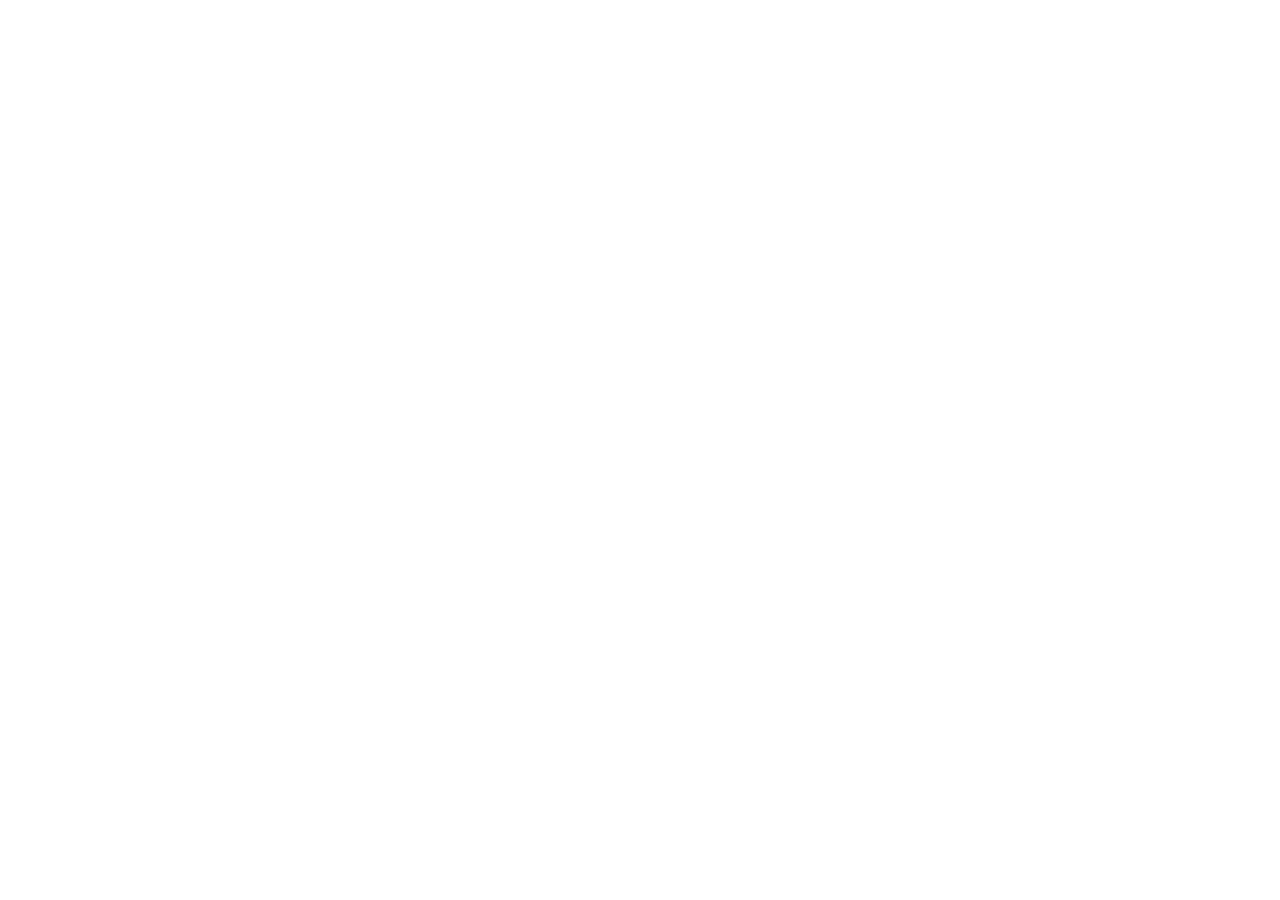
==== commit ece6736f: "Updates" ====
--- a/index.html
+++ b/index.html
@@ -15,8 +15,8 @@
     <meta name="twitter:card" content="summary_large_image" />
     <meta name="twitter:site" content="@adicaluga" />
     <meta name="twitter:image" content="https://lovable.dev/opengraph-image-p98pqg.png" />
-    <script type="module" crossorigin src="/assets/index-CkQx7Gfv.js"></script>
-    <link rel="stylesheet" crossorigin href="/assets/index-BetBLfj0.css">
+    <script type="module" crossorigin src="/Portfolio/assets/index-CkQx7Gfv.js"></script>
+    <link rel="stylesheet" crossorigin href="/Portfolio/assets/index-BetBLfj0.css">
   </head>
 
   <body>
